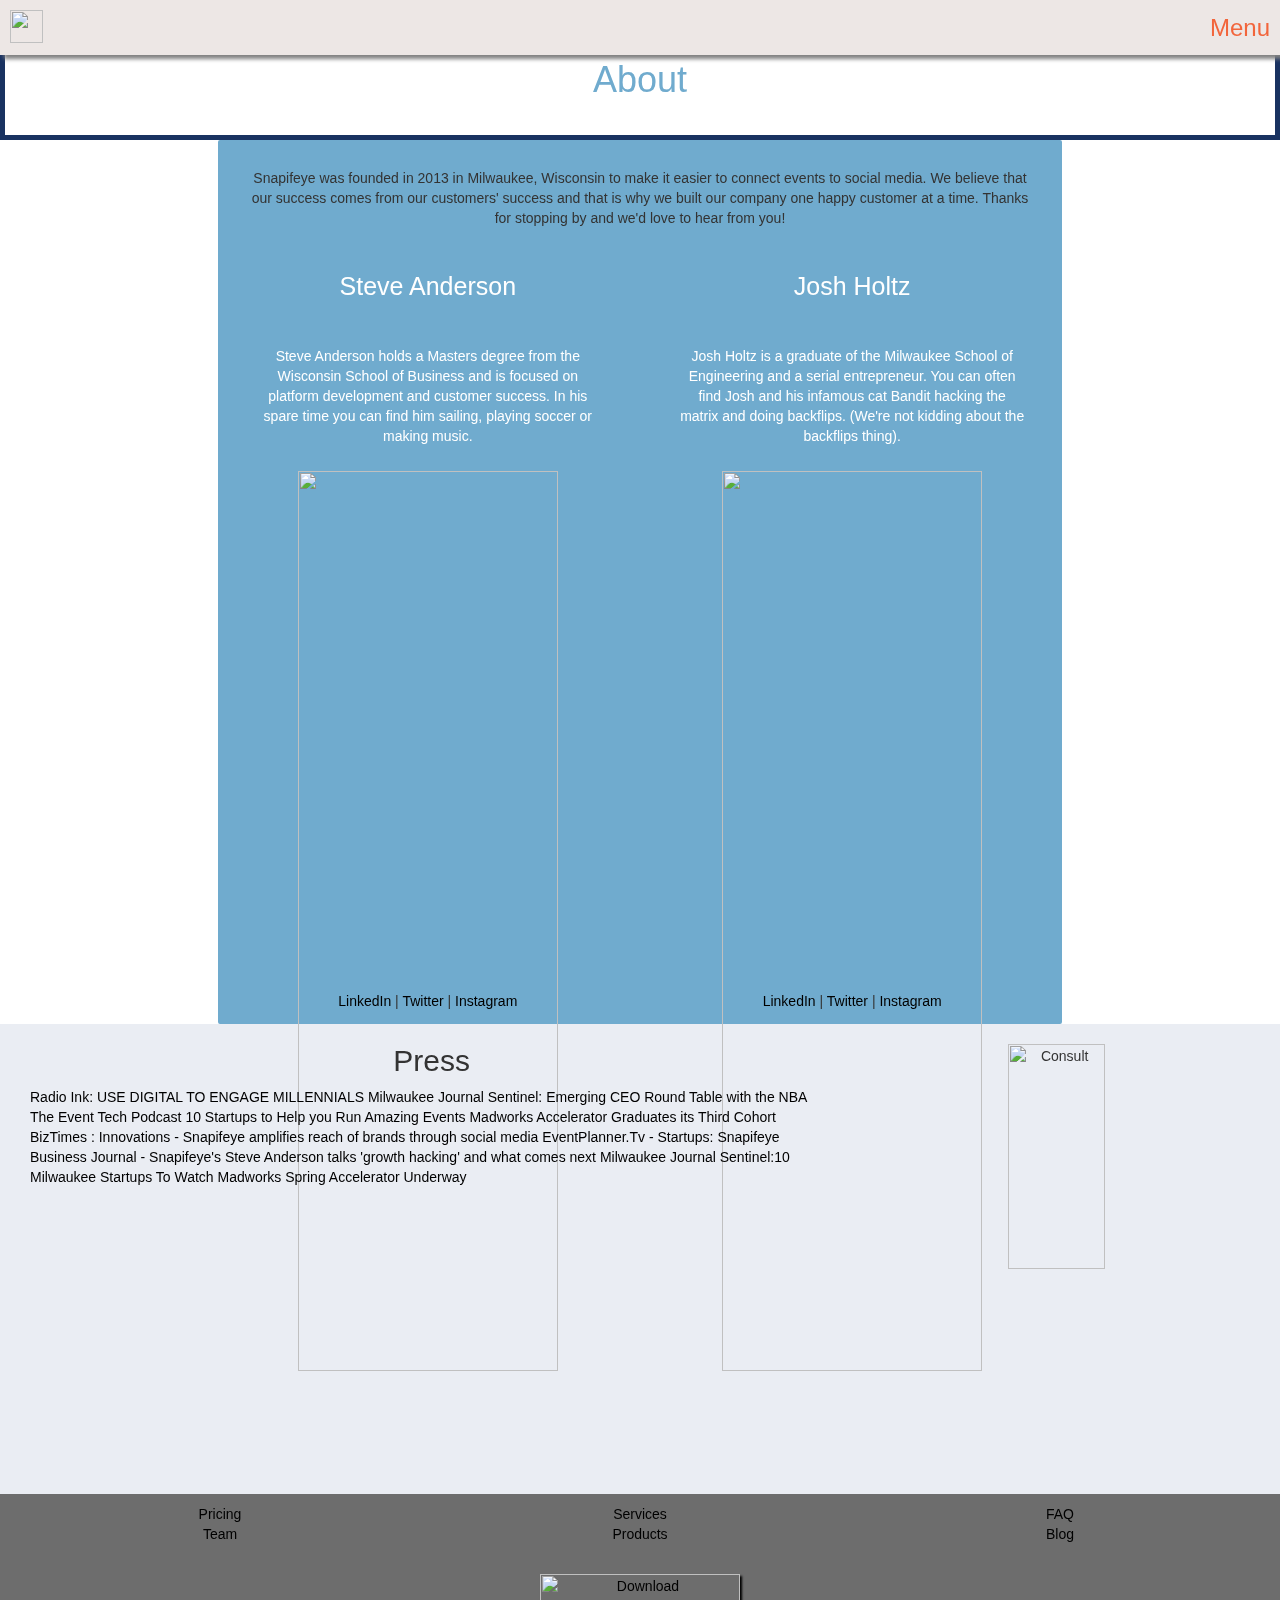
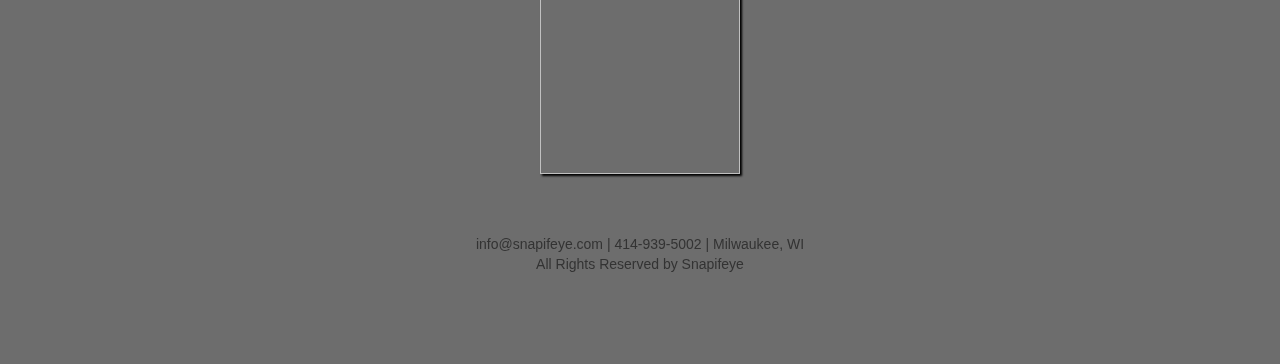
==== about.html @ 89bdfb9f "inital setup" ====
<head>

<!-- Place this tag in your head or just before your close body tag. -->
<script src="https://apis.google.com/js/platform.js" async defer></script>

<script src="http://ajax.googleapis.com/ajax/libs/jquery/1.11.2/jquery.min.js"></script>

<script language="javascript">
        function emailCurrentPage(){
            window.location.href="mailto:?subject="+document.title+"&body="+escape(window.location.href);
        }
    </script>

<!-- Snapifeye Display Widget -->
		<script type="text/javascript" src="http://events.snapifeye.com/snapifeye-widget/snapifeye-widget-all.min.js"></script>

    <link rel="stylesheet" href="https://maxcdn.bootstrapcdn.com/bootstrap/3.3.4/css/bootstrap.min.css">

<!-- Optional theme -->
<link rel="stylesheet" href="https://maxcdn.bootstrapcdn.com/bootstrap/3.3.4/css/bootstrap-theme.min.css">

<!-- Latest compiled and minified JavaScript -->
<script src="https://maxcdn.bootstrapcdn.com/bootstrap/3.3.4/js/bootstrap.min.js"></script>

<link href="style.css" rel="stylesheet" type="text/css" />
<link href="snapifeye.css" rel="stylesheet" type="text/css" />

<!-- Google Analytics -->


<!-- Meta -->
<meta name="twitter:card" content="photo" />
<meta name="viewport" content="width=device-width, initial-scale=1, maximum-scale=1">
<meta property="og:URL" content="http://events.snapifeye.com/Snapifeye/"/>
<meta property="og:title" content="Snapifeye"/>
<meta property="og:type" content="article"/>
<meta property="og:image" content="http://i0.wp.com/www.snapifeye.com/wp-content/uploads/2014/10/WebHero21.png?resize=1024%2C370"/>
<meta property="og:description"        content="Digital Marketing for Event Promotions!" />
<meta property="article:author"        content="Snapifeye" />
<meta property="article:publisher"     content="Snapifeye" />



</head>
<body>
<script>$('#rokkin').stellar();</script>

<script>
$(document).ready(function () {
    $(".flip").click(function () {
        $(this).next('.panel').slideToggle("slow");
  });
});
</script>
<div data-stellar-ratio="3" id="rokkin" $.stellar({
  horizontalOffset: 40,
  verticalOffset: 500></div>

  <div class="flip"><a href="http://events.snapifeye.com/CollegeSports"></a><img src="https://raw.githubusercontent.com/snapifeye/CollegeSports/gh-pages/Snapifeye%20Sideways%20copy.png" height="33px" width="auto" style="float:left;"/>Menu</div>

<div class="panel">
  <a href="http://events.snapifeye.com/CollegeSports"> Home </a> <br>
  <a href="http://events.snapifeye.com/CollegeSports/products.html"> Products </a> <br>
  <a href="http://events.snapifeye.com/CollegeSports/pricing.html"> Pricing </a> <br>
  <a href="http://events.snapifeye.com/CollegeSports/about.html"> About </a> <br>
  <a href="http://dashboard.snapifeye.com"> Sign Up </a> <br>
</div>

<div class="headliner"> <h1>About</h1></div>

<div class="boxblue">
<p>Snapifeye was founded in 2013 in Milwaukee, Wisconsin to make it easier to connect events to social media. We believe that our success comes from our customers' success and that is why we built our company one happy customer at a time. Thanks for stopping by and we'd love to hear from you!</p>



  <div class="row">
  <div class="col-md-6">
  <h4 style="padding: 20px;color:white">Steve Anderson</h4>
  <p style="padding: 10px;color:white">Steve Anderson holds a Masters degree from the Wisconsin School of Business and is focused on platform development and customer success. In his spare time you can find him sailing, playing soccer or making music.</p>

  <div class="profilepic">
  <a href="http://www.twitter.com/LaylinesSteve"><img src="http://www.snapifeye.com/wp-content/uploads/2014/04/About-Steve.jpeg" onmouseover="this.src='http://www.snapifeye.com/wp-content/uploads/2014/04/About-Steve-Hover.jpeg'" onmouseout="this.src='http://www.snapifeye.com/wp-content/uploads/2014/04/About-Steve.jpeg'" style="width:100%;height:auto;" target="_blank" /></a>
</div>
  <br>
  <a href="https://www.linkedin.com/profile/view?id=53116983&amp;trk=nav_responsive_tab_profile" target="_blank"> LinkedIn </a>|<a href="http://twitter.com/laylinessteve" target="_blank"> Twitter </a>|<a href="https://instagram.com/laylinessteve/" target="_blank"> Instagram </a></div>

  <div class="col-md-6">
  <h4 style="padding: 20px;color:white">Josh Holtz</h4>
  <p style="padding: 10px;color:white">Josh Holtz is a graduate of the Milwaukee School of Engineering and a serial entrepreneur. You can often find Josh and his infamous cat Bandit hacking the matrix and doing backflips. (We're not kidding about the backflips thing).</p>
  <div class="profilepic">
  <a href="http://www.twitter.com/JoshDHoltz"><img src="http://www.snapifeye.com/wp-content/uploads/2014/04/Josh1.jpg" onmouseover="this.src='http://www.snapifeye.com/wp-content/uploads/2014/04/JoshHover.jpg'" onmouseout="this.src='http://www.snapifeye.com/wp-content/uploads/2014/04/Josh1.jpg'" style="width:100%;height:auto;"target="_blank" /></a>
</div><br>
  <a href="https://www.linkedin.com/profile/view?id=104379205&amp;authType=NAME_SEARCH&amp;authToken=Y0Fv&amp;locale=en_US&amp;trk=tyah2&amp;trkInfo=tarId%3A1420735693409%2Ctas%3Ajosh%2Cidx%3A1-1-1" target="_blank"> LinkedIn </a>|<a href="http://twitter.com/joshdholtz" target="_blank"> Twitter </a>|<a href="https://instagram.com/joshdholtz" target="_blank"> Instagram </a></div>
</div>
</div>
  <div class="row" style="background: #eaedf3; padding: 0px 30px;">
  <div class="col-md-8">
  <h2>Press</h2>
  <a href="http://bit.ly/Radio_Ink" target="_blank"> Radio Ink: USE DIGITAL TO ENGAGE MILLENNIALS</a>

  <a href="http://www.jsonline.com/sports/bucks/nba-commissioner-adam-silver-to-visit-milwaukee-meet-bucks-investors-b99396610z1-283745751.html" target="_blank"> Milwaukee Journal Sentinel: Emerging CEO Round Table with the NBA</a>

  <a href="http://eventtech.co/tag/snapifeye/
  " target="_blank"> The Event Tech Podcast</a>

  <a href="http://www.eventmanagerblog.com/startups-event-industry" target="_blank">10 Startups to Help you Run Amazing Events</a>

  <a href="http://www.jsonline.com/blogs/business/madworks-accelerator-graduates-its-third-cohort--363748076556-299491321.html" target="_blank"> Madworks Accelerator Graduates its Third Cohort </a>

  <a href="http://www.biztimes.com/article/20140707/MAGAZINE03/307029987/Snapifeye-amplifies-reach-of-brands-through-social-media" target="_blank">BizTimes : Innovations - Snapifeye amplifies reach of brands through social media</a>

  <a href="https://www.eventplanner.tv/news/6832_startup-snapifeye.html" target="_blank">EventPlanner.Tv - Startups: Snapifeye</a>

  <a href="http://www.bizjournals.com/milwaukee/blog/2014/04/snapifeyes-steve-anderson-talks-growth-hacking.html" target="_blank">Business Journal - Snapifeye's Steve Anderson talks 'growth hacking' and what comes next</a>

  <a href="http://www.jsonline.com/blogs/business/10-milwaukee-startups-to-watch-650017250566-271539111.html" target="_blank">Milwaukee Journal Sentinel:10 Milwaukee Startups To Watch</a>

  <a href="http://www.madisonstartups.com/madworks-spring-accelerator-underway/" target="_blank">Madworks Spring Accelerator Underway</a>

  </div>
  <div class="col-md-4">
  &nbsp;
  <center>
  <img src="http://www.snapifeye.com/wp-content/uploads/2015/05/Snapifeye-Main-Icon-Small-300-by-300.png" alt="Consult" style="width:50%;height:auto;"/></a></center>
</div>
  </div>
<!-- Google Code for Remarketing Tag -->
<!---
Remarketing tags may not be associated with personally identifiable information or placed on pages related to sensitive categories. See more information and instructions on how to setup the tag on: http://google.com/ads/remarketingsetup
--->
<script type="text/javascript">
/* <![CDATA[ */
var google_conversion_id = 978884119;
var google_custom_params = window.google_tag_params;
var google_remarketing_only = true;
/* ]]> */
</script>
<script type="text/javascript" src="//www.googleadservices.com/pagead/conversion.js">
</script>
<noscript>
<div style="display:inline;">
<img height="1" width="1" style="border-style:none;" alt="" src="//googleads.g.doubleclick.net/pagead/viewthroughconversion/978884119/?value=0&amp;guid=ON&amp;script=0"/>
</div>
</noscript>


<!-- Facebook Conversion Code for College Sport Landing Page -->
<script>(function() {
var _fbq = window._fbq || (window._fbq = []);
if (!_fbq.loaded) {
var fbds = document.createElement('script');
fbds.async = true;
fbds.src = '//connect.facebook.net/en_US/fbds.js';
var s = document.getElementsByTagName('script')[0];
s.parentNode.insertBefore(fbds, s);
_fbq.loaded = true;
}
})();
window._fbq = window._fbq || [];
window._fbq.push(['track', '6035437861482', {'value':'0.00','currency':'USD'}]);
</script>
<noscript><img height="1" width="1" alt="" style="display:none" src="https://www.facebook.com/tr?ev=6035437861482&amp;cd[value]=0.00&amp;cd[currency]=USD&amp;noscript=1" /></noscript>


  <div class="footer"><center>
        <div class="col-md-4";><a href="http://www.snapifeye.com/pricing" alt="Home">Pricing</a></div>
        <div class="col-md-4";><a href="http://www.snapifeye.com/services" alt="Services">Services</a></div>
        <div class="col-md-4";><a href="http://www.snapifeye.com/faq" alt="FAQ" >FAQ</a></div>
        <div class="col-md-4";><a href="http://www.snapifeye.com/about" alt="Team" >Team</a></div>
        <div class="col-md-4";><a href="http://www.snapifeye.com/products" alt="Products" >Products</a></div>
        <div class="col-md-4";><a href="http://www.snapifeye.com/blog" alt="Blog">Blog</a></div>

        <div class="row" style="padding:70px;background-color:#6d6d6d;">
          <center><a href="https://itunes.apple.com/us/app/snapifeyepro/id974055077?mt=8" target="_blank"><img src="http://www.snapifeye.com/wp-content/uploads/2014/11/Available_on_the_App_Store_black.png" alt="Download" style="width:200px;height:auto;box-shadow:2px 2px 2px #000;"></a><center>
            <div class="row" style="padding:30px;background:transparent;"></div>
            info@snapifeye.com | 414-939-5002 | Milwaukee, WI
            <br>All Rights Reserved by Snapifeye
        </div>
  </div>
  </body>
---- style.css ----
<style>


body{
   margin: 50px;
   padding: 100px;
   padding-top: 100px;
}


div{
   margin: 0px;
   padding: 0px;
}
img{
   border: 0px;
   margin: 0px;
   padding: 0px;
}
table{
   margin: 0px;
   padding: 0px;
}
p{
   margin: 15px;
   padding: 0px;
}
ul{
   margin-top: 10px;
   margin-bottom: 10px;
   margin-left: 35px;
   padding: 0px;
   list-style-image: url('image location');
   line-height: 20px; (gives spacing between list items)
}
a{
   text-decoration: underline/none;
   color: black;
   font-weight: bold/normal;
}
a:hover{
   text-decoration: underline/none;
   color: #f2653b;
   font-weight: bold/normal;
   /*make sure to change at least one thing from your a tag definition*/
}
a:visited{
   text-decoration: underline/none;
   color: #193261;
   font-weight: bold/normal;
   /*make sure to change at least one thing from your a tag definition*/
}

h1{
  color:#70abce;
  line-height: 250%;
  text-align: center;
}

h2{
  text-align: center;
}

h3{
  text-align: center;
}

h4{
  text-align: center;
  color:#70abce;
  padding:50px;
  font-size: 25px;
  line-height: 26px:
}


.panel,.flip
{
padding:10px;
background-color:#ede7e5;
color:#f2653b;
text-align: right;
cursor:pointer;
box-shadow: 4px 4px 4px grey;
z-index:1000;
line-height: 35px;
}

.flip{
  position: fixed;
  top:0px;
  width:100%;
  font-size: 24px;
  background-color:#ede7e5;

}
.panel
{
position: fixed;
top:40px;
right:0px;
padding:55px 10px 20px 10px;
display:none;
background-color:#ede7e5;
color:#f2653b;
z-index:1000;
width:100px;
font-size: 20px;
}

.headliner{
  padding-top: 10px;
  margin-left: auto;
  margin-right: auto;
  background:white;
  border-color:#193261;
  border-width:5px;
  border-style: solid;

}

.box{
  border-style: solid;
  border-color: #f2653b;
  border-width: medium;
  border-radius: 2px;
  width:auto;
  height:auto;
  margin-left: auto;
  margin-right: auto;
  padding:10px 10px 20px 10px;

}

.boxWhite{
  border-style: solid;
  border-color: white;
  border-width: medium;
  border-radius: 2px;
  width:auto;
  height:auto;
  margin-left: auto;
  margin-right: auto;
  padding:10px 10px 20px 10px;
  background-color: white;
}

.boxblue {
  display: block;
  margin: auto;
  vertical-align: middle;
  text-align: center;
  border-style: solid;
  border-color:#70abce;
  border-width: medium;
  border-radius: 2px;
  background-color:#70abce;
  width:66%;
  height:auto;
  padding:10px;

}

.boxorange {

  display: block;
  margin: auto;
  vertical-align: middle;
  text-align: center;
  border-style: solid;
  border-color:white;
  border-width: medium;
  border-radius: 2px;
  background-color:#f2653b;
  width:75%;
  height:auto;
  padding:10px;

}

#rokkin{
					background-color: white;
					height: 100%;
					width: 100vw;
					padding: 0;
					margin: 0;
					overflow: visible;
					position: fixed;
					z-index: -1;
					top: 0px;
					left:0px;
					background-image: url("http://www.hdwallwide.com/wp-content/uploads/2014/10/live-concert-crowd-hd-wallpapers-1080p-hdwallwide-com.jpg");
					responsive:true;
        }
.button {
          display: block;
          margin: auto;
          vertical-align: middle;
          text-align: center;
          background: #f2653b;
          font-size: 24px;
          color:white;
          width:75%;
          height:60px;
          box-shadow: 4px 4px 4px #6d6d6d;
          padding:15px;
        }

.whitewash {
          display: block;
          background-color:#fff;
}

.buttonResponsive {
          display: none;
          }

.snapifeye-widget{
          height:auto !important;
          }

.footer{
  height:auto;
  margin-left: auto;
  margin-right: auto;
  padding:10px 10px 20px 10px;
  background-color: #6d6d6d;
  min-height: 60px;

}

.profilepic{
  max-width: 500px;
  max-height: 500px;
  width:66%;
  height:auto;
  margin-left: auto;
  margin-right: auto;

}

@media (max-width: 650px) {
.buttonResponsive {
          display: block;
          margin: auto;
          text-align: center;
          background: white;
          font-size: 24px;
          color:#f2653b;
          width:75%;
          height:60px;
          box-shadow: 4px 4px 4px #6d6d6d;
          padding:15px;
        }
      }



</style>
---- snapifeye.css ----
<style>
		html, body { margin: 0px; padding: 0px;background:transparent;!important }

			.sn-widget-gallery--info--event-name{
				position: absolute;
  			color: #FFFFFF;
			  width: 100%;
			  top: 10px;
			  height: 20px;
				margin-top: 10px;
			  font-size: 30px;
			  line-height: 32px;
			  text-align: center;
}
			.sn-widget-gallery--image{
				position: relative;
  			height:auto;
				width:100% !important;
				max-width: 500px !important;
				max-height: 500px !important;
}
			.sn-widget-gallery--info-container {
				display: none;
				position: fixed;
				top: 0px;
				left:0px;
				font-family: Helvetica;
			}
			.sn-widget-gallery--image-container{
				position: relative !important;
  			top: 0px !important;
	  		bottom: 0px !important;
	  		right: 0px !important;
	  		left: 0% !important;
				padding:0px;
			}
				.sn-widget-wrapper{
				 background:transparent !important;
				 height:auto !important;
			}
			.dummy {
				margin-top: 100%;
			}
			.smarty {
				position: absolute;
				top: 0;
				bottom: 0;
				left: 0;
				right: 0;
			}
			.data-wrapper {
				position: absolute;
				width: 100%;
				height: auto;
			}
			.photo-meta-first-name,
			.photo-meta-last-name {
				font-style: italic;
				font-family: Helvetica;
				text-transform: uppercase;
				letter-spacing: 1px;
				padding: 100px 25px;
				color: #FFFFFF;
				font-weight: 600;
				font-size: 33px;
				line-height: 35px;
			}
			.photo-question {
				font-style: italic;
				font-family: Helvetica;
				color: #FFFFFF;
				font-weight: 100;
				font-size: 16px;
				line-height: 18px;
			}
			.event-hash-tag {
				position: absolute;
				bottom: 200px;
				right: 50px;
				color: #FFFFFF;
				font-size: 36px;
				line-height: 43px;
				font-family: Helvetica;
			}
			.sidebar {
			   position: relative;
				 padding:25px;
				 align:center;
			}

</style>
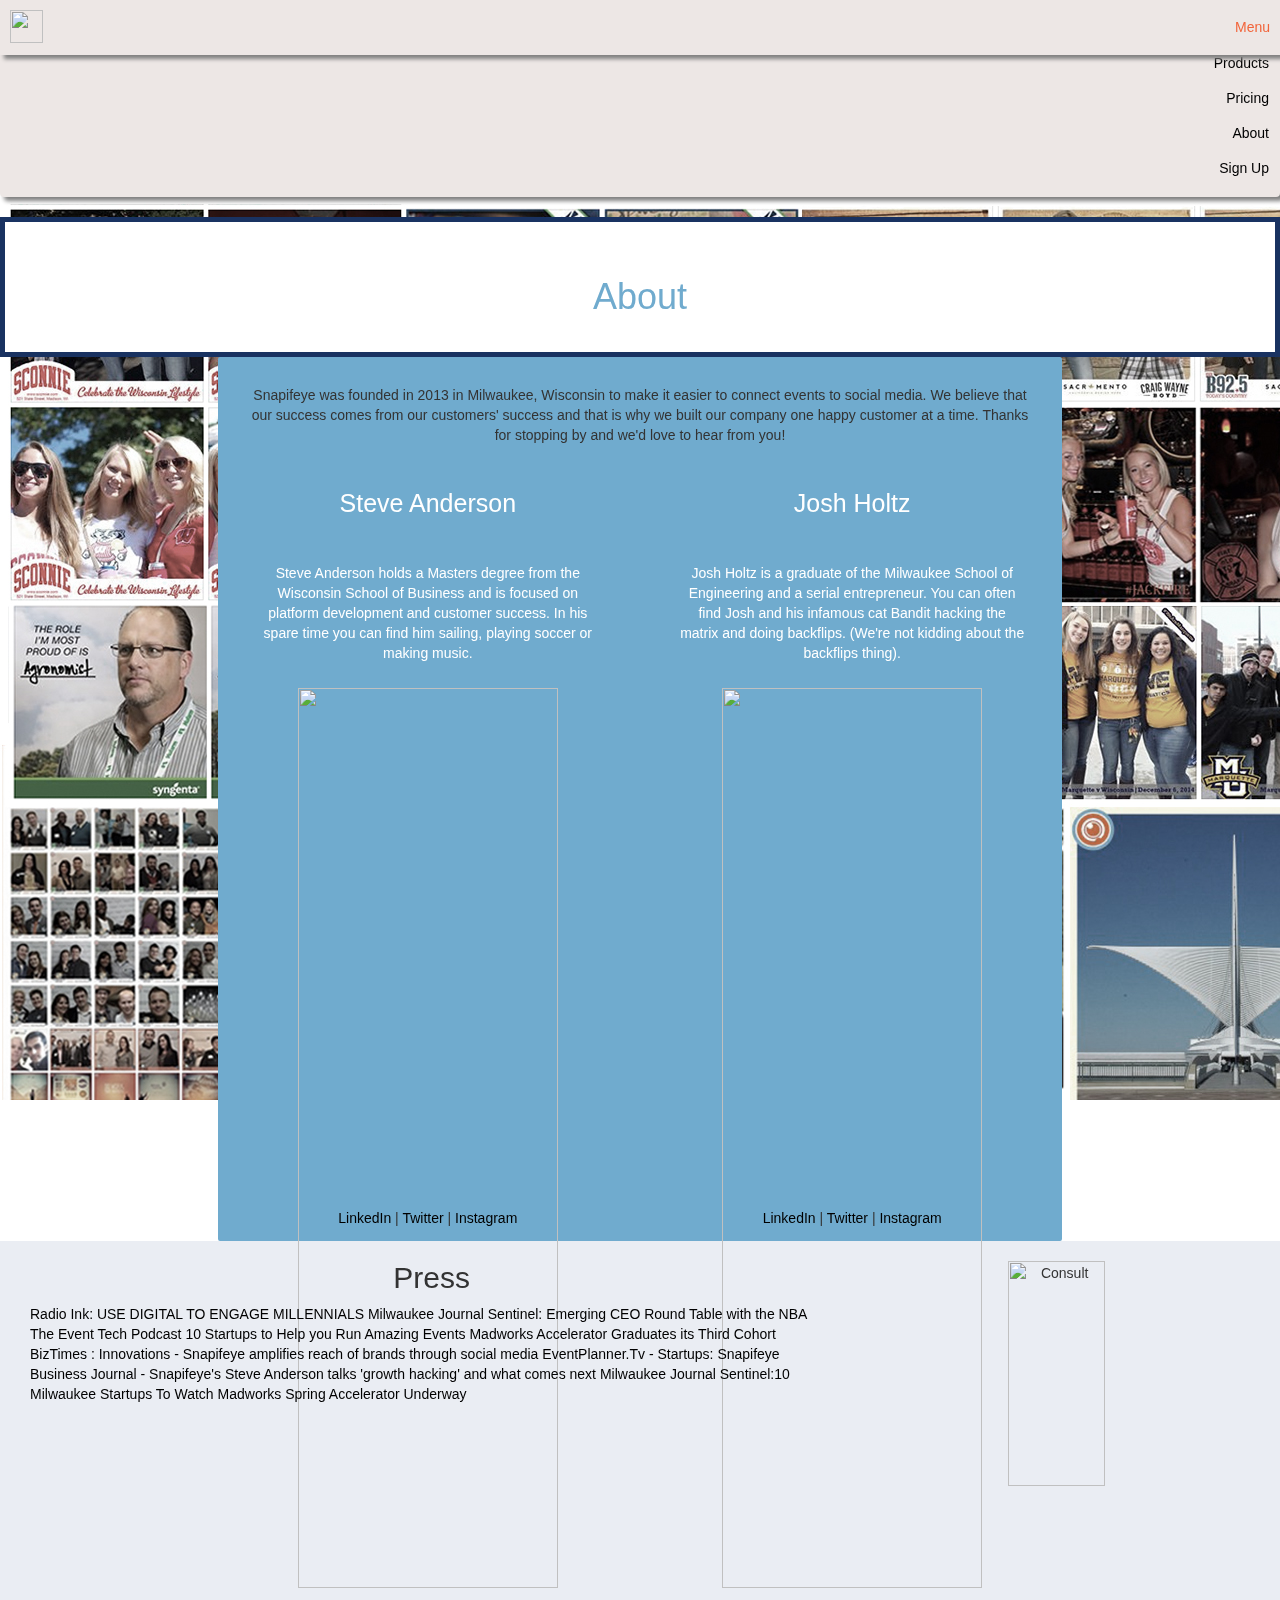
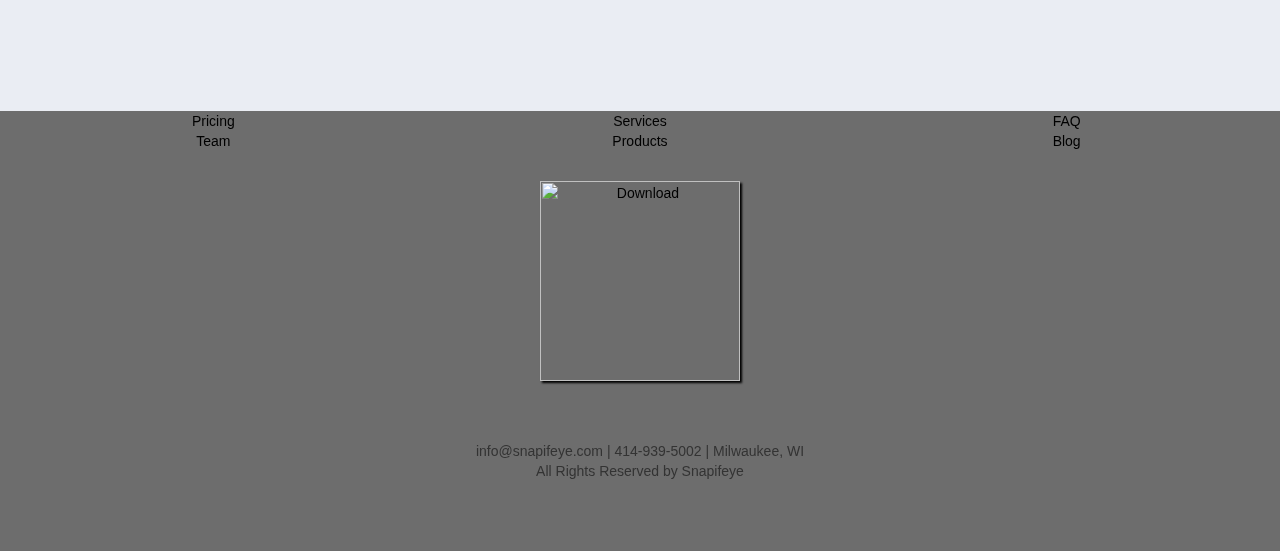
==== commit 2996c57e: "add analytics and sumeme" ====
--- a/about.html
+++ b/about.html
@@ -26,6 +26,19 @@
 <link href="snapifeye.css" rel="stylesheet" type="text/css" />
 
 <!-- Google Analytics -->
+<script>
+  (function(i,s,o,g,r,a,m){i['GoogleAnalyticsObject']=r;i[r]=i[r]||function(){
+  (i[r].q=i[r].q||[]).push(arguments)},i[r].l=1*new Date();a=s.createElement(o),
+  m=s.getElementsByTagName(o)[0];a.async=1;a.src=g;m.parentNode.insertBefore(a,m)
+  })(window,document,'script','//www.google-analytics.com/analytics.js','ga');
+
+  ga('create', 'UA-67631199-1', 'auto');
+  ga('send', 'pageview');
+
+</script>
+<!-- SumoME -->
+<script src="//load.sumome.com/" data-sumo-site-id="bdccd23b9b7d7b6231ed31c96c9dc10ba7327998a15dcc3df1f5599c21aaf432" async="async"></script>
+
 
 
 <!-- Meta -->
--- a/style.css
+++ b/style.css
@@ -90,23 +90,36 @@
   position: fixed;
   top:0px;
   width:100%;
-  font-size: 24px;
+  font-size: 14px;
   background-color:#ede7e5;
-
-}
-.panel
-{
-position: fixed;
-top:40px;
-right:0px;
-padding:55px 10px 20px 10px;
-display:none;
-background-color:#ede7e5;
-color:#f2653b;
-z-index:1000;
-width:100px;
-font-size: 20px;
-}
+}
+
+.menu{
+  float:right;
+  padding-right:25px;
+  color:black;"
+}
+
+.spacer{
+  padding:50px;
+  background:transparent;
+}
+
+.spacersmall{
+  padding:25px;
+  background:transparent;
+}
+
+.spacertiny{
+  padding:15px;
+  background:transparent;
+}
+
+.spacerbig{
+  padding:100px;
+  background:transparent;
+}
+
 
 .headliner{
   padding-top: 10px;
@@ -119,6 +132,19 @@
 
 }
 
+.darkblue{
+  background:#193261;
+
+}
+
+
+.footer{
+  background-color:#6d6d6d;
+  text-align: center;
+  bottom:0px;
+  width:100%;
+}
+
 .box{
   border-style: solid;
   border-color: #f2653b;
@@ -180,17 +206,15 @@
 
 #rokkin{
 					background-color: white;
-					height: 100%;
-					width: 100vw;
-					padding: 0;
+					height:100%;
+					width: 100%;
 					margin: 0;
 					overflow: visible;
 					position: fixed;
 					z-index: -1;
-					top: 0px;
+					top: 200px;
 					left:0px;
-					background-image: url("http://www.hdwallwide.com/wp-content/uploads/2014/10/live-concert-crowd-hd-wallpapers-1080p-hdwallwide-com.jpg");
-					responsive:true;
+					background-image: url("ThingFlat2.jpg");
         }
 .button {
           display: block;
@@ -198,13 +222,41 @@
           vertical-align: middle;
           text-align: center;
           background: #f2653b;
-          font-size: 24px;
+          font-size: 32px;
           color:white;
           width:75%;
           height:60px;
           box-shadow: 4px 4px 4px #6d6d6d;
-          padding:15px;
+          padding:10px;
         }
+
+  .buttonblue {
+          display: block;
+          margin: auto;
+          vertical-align: middle;
+          text-align: center;
+          background: #70abce;
+          font-size: 32px;
+          color:white;
+          width:75%;
+          height:60px;
+          box-shadow: 4px 4px 4px #6d6d6d;
+          padding:10px;
+                }
+
+    .buttongreen {
+          margin: auto;
+          text-align: center;
+          background: #36ff00;
+          font-size: 32px;
+          color:white;
+          width:100%;
+          height:60px;
+          box-shadow: 4px 4px 4px #6d6d6d;
+          padding:10px;
+          display:block;
+          vertical-align: bottom;
+                  }
 
 .whitewash {
           display: block;
@@ -219,15 +271,7 @@
           height:auto !important;
           }
 
-.footer{
-  height:auto;
-  margin-left: auto;
-  margin-right: auto;
-  padding:10px 10px 20px 10px;
-  background-color: #6d6d6d;
-  min-height: 60px;
-
-}
+
 
 .profilepic{
   max-width: 500px;
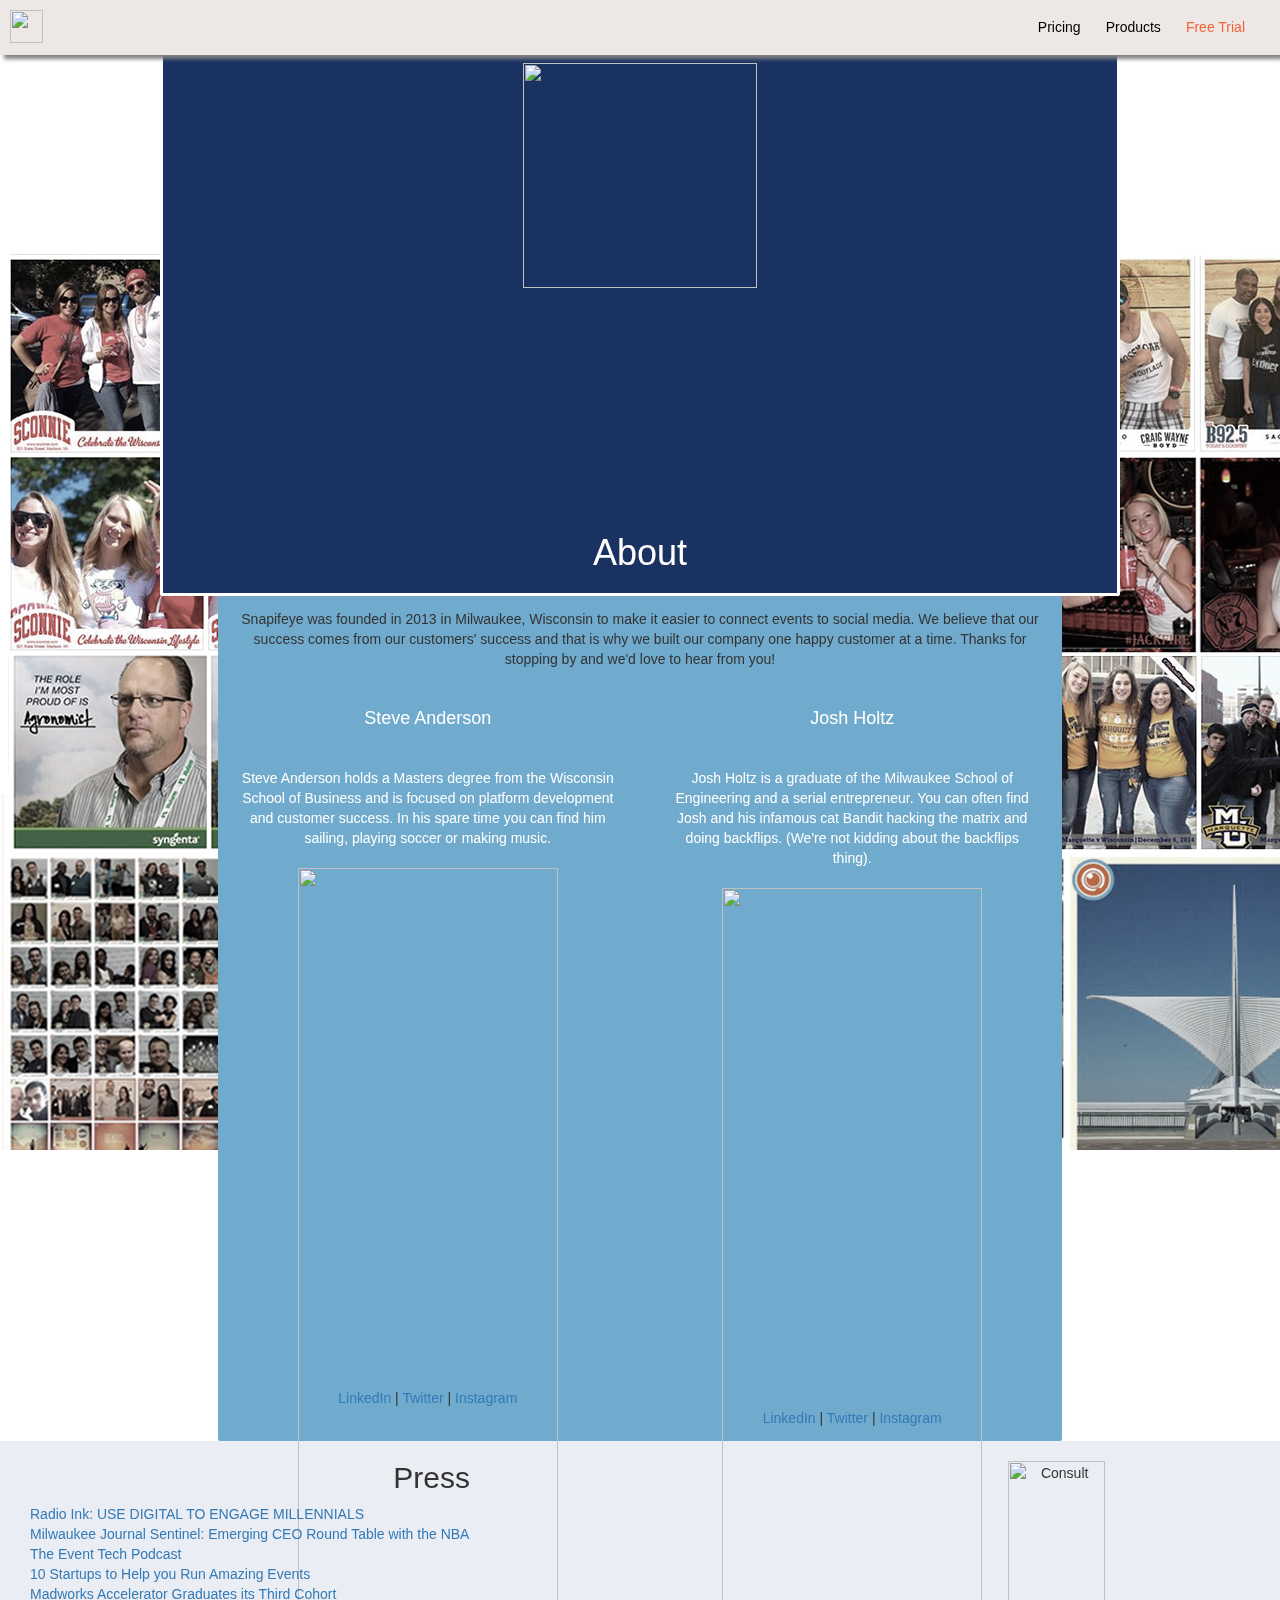
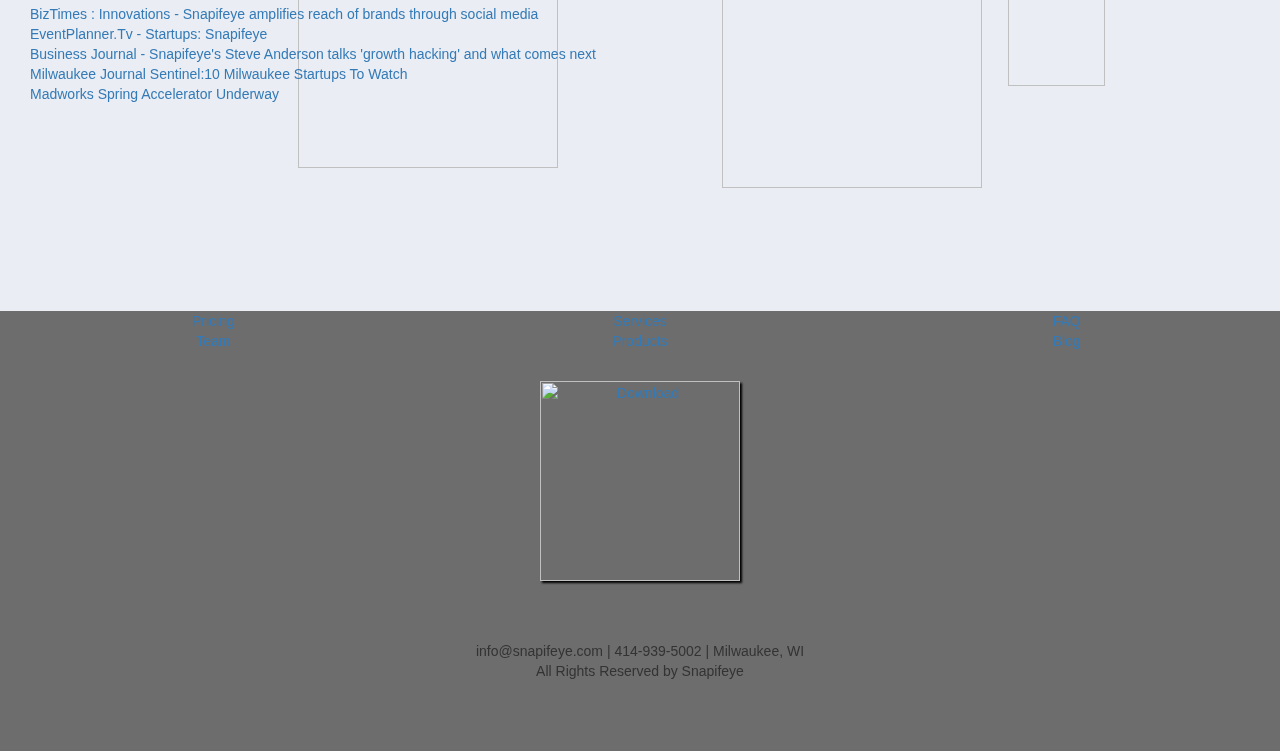
==== commit 5e3e71c2: "update index copy and colors" ====
--- a/about.html
+++ b/about.html
@@ -11,6 +11,9 @@
         }
     </script>
 
+    <link href="style.css" rel="stylesheet" type="text/css" />
+    <link href="snapifeye.css" rel="stylesheet" type="text/css" />
+
 <!-- Snapifeye Display Widget -->
 		<script type="text/javascript" src="http://events.snapifeye.com/snapifeye-widget/snapifeye-widget-all.min.js"></script>
 
@@ -21,9 +24,6 @@
 
 <!-- Latest compiled and minified JavaScript -->
 <script src="https://maxcdn.bootstrapcdn.com/bootstrap/3.3.4/js/bootstrap.min.js"></script>
-
-<link href="style.css" rel="stylesheet" type="text/css" />
-<link href="snapifeye.css" rel="stylesheet" type="text/css" />
 
 <!-- Google Analytics -->
 <script>
@@ -39,7 +39,8 @@
 <!-- SumoME -->
 <script src="//load.sumome.com/" data-sumo-site-id="bdccd23b9b7d7b6231ed31c96c9dc10ba7327998a15dcc3df1f5599c21aaf432" async="async"></script>
 
-
+<!-- Bing Analytics -->
+<meta name="msvalidate.01" content="E96414DAD0888E53C8E6A91910BC07BF" />
 
 <!-- Meta -->
 <meta name="twitter:card" content="photo" />
@@ -48,38 +49,26 @@
 <meta property="og:title" content="Snapifeye"/>
 <meta property="og:type" content="article"/>
 <meta property="og:image" content="http://i0.wp.com/www.snapifeye.com/wp-content/uploads/2014/10/WebHero21.png?resize=1024%2C370"/>
-<meta property="og:description"        content="Digital Marketing for Event Promotions!" />
-<meta property="article:author"        content="Snapifeye" />
-<meta property="article:publisher"     content="Snapifeye" />
-
-
+<meta property="og:description" content="Digital Marketing for Event Promotions!" />
+<meta property="article:author" content="Snapifeye" />
+<meta property="article:publisher" content="Snapifeye" />
 
 </head>
+
 <body>
-<script>$('#rokkin').stellar();</script>
 
-<script>
-$(document).ready(function () {
-    $(".flip").click(function () {
-        $(this).next('.panel').slideToggle("slow");
-  });
-});
-</script>
-<div data-stellar-ratio="3" id="rokkin" $.stellar({
-  horizontalOffset: 40,
-  verticalOffset: 500></div>
-
-  <div class="flip"><a href="http://events.snapifeye.com/CollegeSports"></a><img src="https://raw.githubusercontent.com/snapifeye/CollegeSports/gh-pages/Snapifeye%20Sideways%20copy.png" height="33px" width="auto" style="float:left;"/>Menu</div>
-
-<div class="panel">
-  <a href="http://events.snapifeye.com/CollegeSports"> Home </a> <br>
-  <a href="http://events.snapifeye.com/CollegeSports/products.html"> Products </a> <br>
-  <a href="http://events.snapifeye.com/CollegeSports/pricing.html"> Pricing </a> <br>
-  <a href="http://events.snapifeye.com/CollegeSports/about.html"> About </a> <br>
-  <a href="http://dashboard.snapifeye.com"> Sign Up </a> <br>
+<div id="rokkin"></div>
+<div class="flip">
+  <a href="http://www.snapifeye.com"><img src="https://raw.githubusercontent.com/snapifeye/CollegeSports/gh-pages/Snapifeye%20Sideways%20copy.png" target="_blank" height="33px" width="auto" style="float:left;"/></a>
+  <a href="http://dashboard.snapifeye.com" class="menu" style="color:#f2653b;" target="_blank"> Free Trial</a>
+  <a href="http://events.snapifeye.com/Radio/products.html" class="menu">Products</a>
+  <a href="http://events.snapifeye.com/Radio/pricing.html" class="menu">Pricing</a>
 </div>
 
-<div class="headliner"> <h1>About</h1></div>
+<div class="spacersmall"> </div>
+<div class="boxnavy">
+  <img src="https://raw.githubusercontent.com/snapifeye/CollegeSports/gh-pages/Snapifeye%20Sideways%20copy.png" height="auto" width="50%"/></h1>
+  <h1 style="color:white">About</h1></div>
 
 <div class="boxblue">
 <p>Snapifeye was founded in 2013 in Milwaukee, Wisconsin to make it easier to connect events to social media. We believe that our success comes from our customers' success and that is why we built our company one happy customer at a time. Thanks for stopping by and we'd love to hear from you!</p>
@@ -111,24 +100,24 @@
   <h2>Press</h2>
   <a href="http://bit.ly/Radio_Ink" target="_blank"> Radio Ink: USE DIGITAL TO ENGAGE MILLENNIALS</a>
 
-  <a href="http://www.jsonline.com/sports/bucks/nba-commissioner-adam-silver-to-visit-milwaukee-meet-bucks-investors-b99396610z1-283745751.html" target="_blank"> Milwaukee Journal Sentinel: Emerging CEO Round Table with the NBA</a>
+  <br><a href="http://www.jsonline.com/sports/bucks/nba-commissioner-adam-silver-to-visit-milwaukee-meet-bucks-investors-b99396610z1-283745751.html" target="_blank"> Milwaukee Journal Sentinel: Emerging CEO Round Table with the NBA</a>
 
-  <a href="http://eventtech.co/tag/snapifeye/
+  <br><a href="http://eventtech.co/tag/snapifeye/
   " target="_blank"> The Event Tech Podcast</a>
 
-  <a href="http://www.eventmanagerblog.com/startups-event-industry" target="_blank">10 Startups to Help you Run Amazing Events</a>
+  <br><a href="http://www.eventmanagerblog.com/startups-event-industry" target="_blank">10 Startups to Help you Run Amazing Events</a>
 
-  <a href="http://www.jsonline.com/blogs/business/madworks-accelerator-graduates-its-third-cohort--363748076556-299491321.html" target="_blank"> Madworks Accelerator Graduates its Third Cohort </a>
+  <br><a href="http://www.jsonline.com/blogs/business/madworks-accelerator-graduates-its-third-cohort--363748076556-299491321.html" target="_blank"> Madworks Accelerator Graduates its Third Cohort </a>
 
-  <a href="http://www.biztimes.com/article/20140707/MAGAZINE03/307029987/Snapifeye-amplifies-reach-of-brands-through-social-media" target="_blank">BizTimes : Innovations - Snapifeye amplifies reach of brands through social media</a>
+  <br><a href="http://www.biztimes.com/article/20140707/MAGAZINE03/307029987/Snapifeye-amplifies-reach-of-brands-through-social-media" target="_blank">BizTimes : Innovations - Snapifeye amplifies reach of brands through social media</a>
 
-  <a href="https://www.eventplanner.tv/news/6832_startup-snapifeye.html" target="_blank">EventPlanner.Tv - Startups: Snapifeye</a>
+  <br><a href="https://www.eventplanner.tv/news/6832_startup-snapifeye.html" target="_blank">EventPlanner.Tv - Startups: Snapifeye</a>
 
-  <a href="http://www.bizjournals.com/milwaukee/blog/2014/04/snapifeyes-steve-anderson-talks-growth-hacking.html" target="_blank">Business Journal - Snapifeye's Steve Anderson talks 'growth hacking' and what comes next</a>
+  <br><a href="http://www.bizjournals.com/milwaukee/blog/2014/04/snapifeyes-steve-anderson-talks-growth-hacking.html" target="_blank">Business Journal - Snapifeye's Steve Anderson talks 'growth hacking' and what comes next</a>
 
-  <a href="http://www.jsonline.com/blogs/business/10-milwaukee-startups-to-watch-650017250566-271539111.html" target="_blank">Milwaukee Journal Sentinel:10 Milwaukee Startups To Watch</a>
+  <br><a href="http://www.jsonline.com/blogs/business/10-milwaukee-startups-to-watch-650017250566-271539111.html" target="_blank">Milwaukee Journal Sentinel:10 Milwaukee Startups To Watch</a>
 
-  <a href="http://www.madisonstartups.com/madworks-spring-accelerator-underway/" target="_blank">Madworks Spring Accelerator Underway</a>
+  <br><a href="http://www.madisonstartups.com/madworks-spring-accelerator-underway/" target="_blank">Madworks Spring Accelerator Underway</a>
 
   </div>
   <div class="col-md-4">
--- a/style.css
+++ b/style.css
@@ -46,7 +46,7 @@
 }
 a:visited{
    text-decoration: underline/none;
-   color: #193261;
+   color: black;
    font-weight: bold/normal;
    /*make sure to change at least one thing from your a tag definition*/
 }
@@ -204,6 +204,23 @@
 
 }
 
+.boxNavy {
+
+  display: block;
+  margin: auto;
+  vertical-align: middle;
+  text-align: center;
+  border-style: solid;
+  border-color:white;
+  border-width: medium;
+  border-radius: 2px;
+  background-color:#193261;
+  width:75%;
+  height:auto;
+  padding:10px;
+
+}
+
 #rokkin{
 					background-color: white;
 					height:100%;
@@ -212,7 +229,7 @@
 					overflow: visible;
 					position: fixed;
 					z-index: -1;
-					top: 200px;
+					top: 250px;
 					left:0px;
 					background-image: url("ThingFlat2.jpg");
         }
@@ -226,7 +243,7 @@
           color:white;
           width:75%;
           height:60px;
-          box-shadow: 4px 4px 4px #6d6d6d;
+          box-shadow: 4px 4px 4px #2f2f2f;
           padding:10px;
         }
 
@@ -239,10 +256,25 @@
           font-size: 32px;
           color:white;
           width:75%;
+          height:7  0px;
+          box-shadow: 3px 3px 2px #2f2f2f;
+          padding:10px;
+
+                }
+
+    .buttonnavy {
+          display: block;
+          margin: auto;
+          vertical-align: middle;
+          text-align: center;
+          background: #193261;
+          font-size: 32px;
+          color:white;
+          width:75%;
           height:60px;
-          box-shadow: 4px 4px 4px #6d6d6d;
+          box-shadow: 3px 3px 2px #2f2f2f;
           padding:10px;
-                }
+                              }
 
     .buttongreen {
           margin: auto;
@@ -296,6 +328,20 @@
           box-shadow: 4px 4px 4px #6d6d6d;
           padding:15px;
         }
+.buttonblue {
+          height:120px;
+        }
+
+.buttonnavy {
+          height:120px;
+                }
+
+        .menu{
+          float:center;
+          padding-right:5px;
+          color:black;"
+        }
+
       }
 
 
--- a/snapifeye.css
+++ b/snapifeye.css
@@ -39,7 +39,7 @@
 				 height:auto !important;
 			}
 			.dummy {
-				margin-top: 100%;
+				margin-top: 0%;
 			}
 			.smarty {
 				position: absolute;
@@ -49,23 +49,25 @@
 				right: 0;
 			}
 			.data-wrapper {
+				display:none;
 				position: absolute;
 				width: 100%;
 				height: auto;
 			}
 			.photo-meta-first-name,
 			.photo-meta-last-name {
+				display:none;
 				font-style: italic;
 				font-family: Helvetica;
 				text-transform: uppercase;
 				letter-spacing: 1px;
-				padding: 100px 25px;
 				color: #FFFFFF;
 				font-weight: 600;
 				font-size: 33px;
 				line-height: 35px;
 			}
 			.photo-question {
+				display:none;
 				font-style: italic;
 				font-family: Helvetica;
 				color: #FFFFFF;
@@ -74,6 +76,7 @@
 				line-height: 18px;
 			}
 			.event-hash-tag {
+				display:none;
 				position: absolute;
 				bottom: 200px;
 				right: 50px;
@@ -82,10 +85,5 @@
 				line-height: 43px;
 				font-family: Helvetica;
 			}
-			.sidebar {
-			   position: relative;
-				 padding:25px;
-				 align:center;
-			}
 
 </style>
